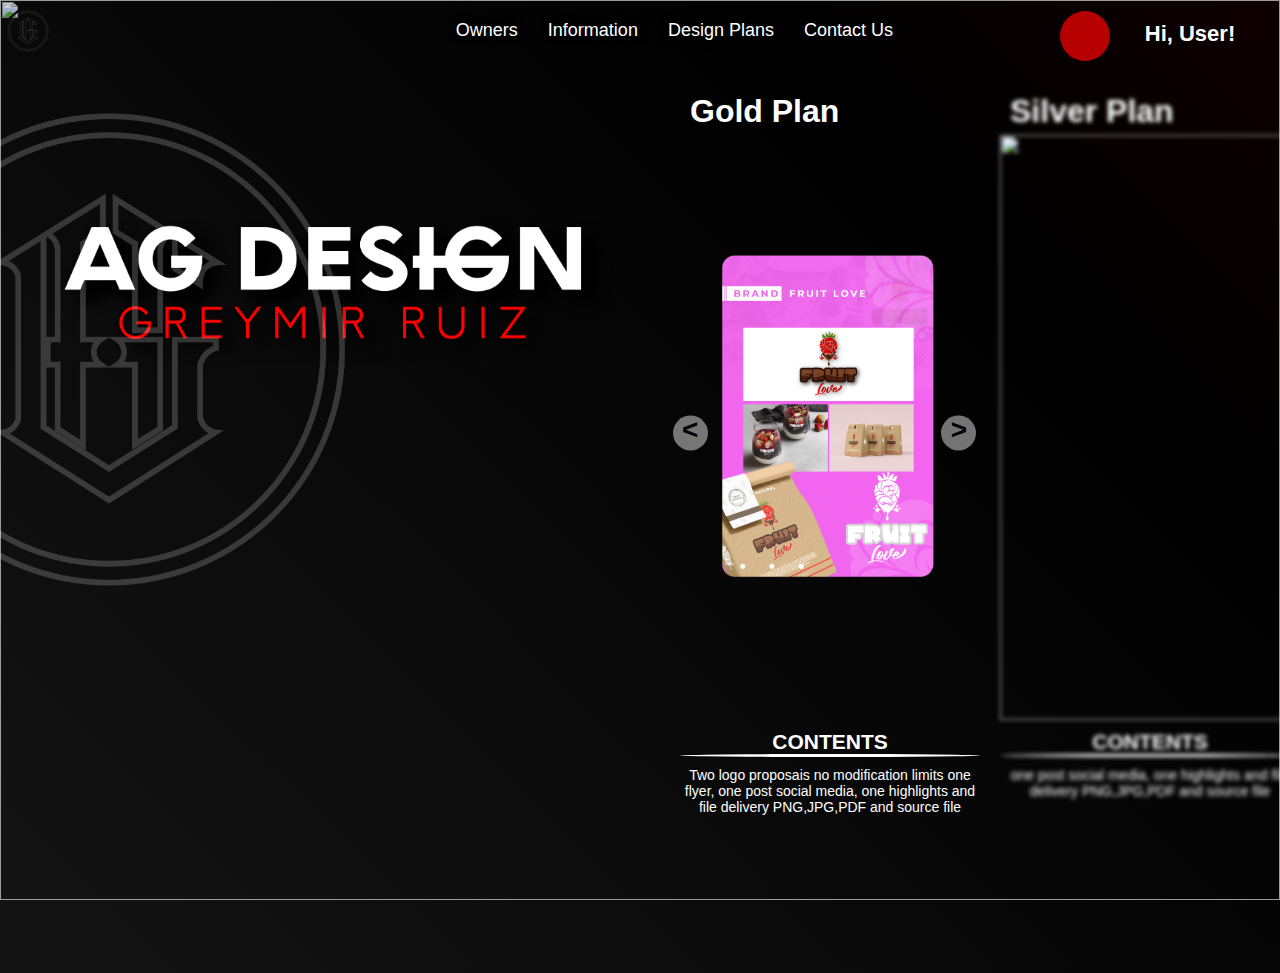
==== index.html @ 28dc9ac4 "comentario inicial" ====
<!DOCTYPE html>
<html lang="en">
<head>
    <meta charset="UTF-8">
    <meta http-equiv="X-UA-Compatible" content="IE=edge">
    <meta name="viewport" content="width=device-width, initial-scale=1.0">
    <link rel="stylesheet" href="style.css">
    <link rel="stylesheet" href="https://use.fontawesome.com/releases/v5.8.1/css/all.css" integrity="sha384-50oBUHEmvpQ+1lW4y57PTFmhCaXp0ML5d60M1M7uH2+nqUivzIebhndOJK28anvf" crossorigin="anonymous">
    <title>AG Design</title>
    <link rel="shortcut icon" href="/img/LOGO VUELTAS_Mesa de trabajo 1.png" type="image/x-icon">
</head>
<body>
<div class="body-container">
    <img src="img/FONDO DE WEB_Mesa de trabajo 1.png" alt="" class="imgfondo">
    <header>
        <div class="menu-btn">
            <i class="fas fa-bars btn-menu"></i>
        </div>
        <div class="navegation-container">
            <div class="logo">
                <img src="/img/LOGO VUELTAS_Mesa de trabajo 1.png" alt="" class="img-log">
            </div>
            <div class="letter-navegation">
                <ul>
                    <li >
                        <a href="/owners/Owners.html" class="a1">Owners</a>
                    </li>
                    <li >
                        <a href="/information/Information.html" class="a2">Information</a>
                    </li>
                    <li >
                        <a href="/desing plans/Desing_Plans.html" class="a3">Design Plans</a>
                    </li>
                    <li >
                        <a href="/Contact Us/Contact_Us.html" class="a4">Contact Us</a>
                    </li>
                </ul>
            </div>
            <div class="search-container">
                <div class="search">
                    <input type="text" placeholder="Buscar" required="" class="input">
                    <div class="btn">
                        <i class="fas fa-search icon"></i>
                    </div>
                </div>
            </div>
            <div class="saludo">
                <p>Hi, User!</p>
            </div>
        </div>
    </header>
    <article>
        <div class="article-container">
            <div class="article-img">
                <img src="img/LOGO VUELTAS_Mesa de trabajo 1.png" alt="" class="img img1">
                <img src="img/LOGO_Mesa de trabajo 1.png" alt="" class="img img2">
            </div>
            <div class="article">
                <div class="article-plans" id="article-plans">
                    <ul>
                        <div class="btn-right-left">
                            <div class="btn_article btn-right">&#62</div>
                            <div class="btn_article btn-left">&#60</div>
                        </div>
                        <li class="plans plan1 t1">
                            <h1>Gold Plan</h1>
                            <div class="i">
                            <i class="fas fa-circle r1 i1"></i>
                            <i class="fas fa-circle"></i>
                            <i class="fas fa-circle"></i>
                            </div>
                            <div class="img-gold">
                                <img src="img/DISEÑO 1_Mesa de trabajo 1.png" alt="" class="gold">
                            </div>
                            <div class="plan-information">
                                <h2>CONTENTS</h2>
                                <div class="linea"></div>
                                <P>Two logo proposais no modification limits one flyer, one post social media, one highlights and file delivery PNG,JPG,PDF and source file</P>
                            </div>
                        </li>
                        <li class="plans plan2 t2">
                            <h1>Silver Plan</h1>
                            <div class="i">
                            <i class="fas fa-circle"></i>
                            <i class="fas fa-circle r2 i2"></i>
                            <i class="fas fa-circle"></i>
                            </div>
                            <div class="img-silver">
                                <img src="img/DISEÑO2_Mesa de trabajo 1.png" alt="" class="silver">
                            </div>
                            <div class="plan-information">
                                <h2>CONTENTS</h2>
                                <div class="linea"></div>
                                <P> one post social media, one highlights and file delivery PNG,JPG,PDF and source file</P>
                            </div>
                        </li>
                        <li class="plans plan3 t3">
                            <h1>Bronce Plan</h1>
                            <div class="i">
                            <i class="fas fa-circle"></i>
                            <i class="fas fa-circle"></i>
                            <i class="fas fa-circle r3 i3"></i>
                            </div>
                            <div class="img-bronce">
                                <img src="img/DISEÑO 1_Mesa de trabajo 1.png" alt="" class="bronce">
                            </div>
                            <div class="plan-information">
                                <h2>CONTENTS</h2>
                                <div class="linea"></div>
                                <P>Lorem ipsum dolor sit amet consectetur adipisicing elit. Aspernatur, debitis!</P>
                            </div>
                        </li>
                    </ul>
                </div>
            </div>
        </div>
    </article>
</div>

<script src="animation.js"></script>
</body>
</html>
---- style.css ----
body {
    font-family: sans-serif;
    box-sizing: border-box;
    margin: 0;
    width: 100%;
    height: 100vh;
    overflow: hidden;
    background: #333333;
    background: linear-gradient(45deg,#333333,#000000,rgb(131, 1, 1));
    background-size: 400% 400%;
    animation: fondo 10s alternate infinite;

}

.body-container {
    width: 100%;
    /* min-width: 840px; */
    height: 100%;

}

.imgfondo {
    width: 100%;
    height: 100%;
    object-fit: cover;
    position: absolute;
    z-index: -1;
    opacity: .8;
    min-height: 620px;
    min-width: 840px;
}

.navegation-container {
    display: flex;
    justify-content: right;
    align-items: center;
    float: right;
    padding-top: 4px;
    width: 100%;
    position: relative;
}
.logo {
    display: flex;
    position: absolute;
    left: -1px;
    height: 50px;
}
.img-log {
    height: 100%;
    width: 100%;
}

.menu-btn {
    position: absolute;
    width: 50px;
    height: 50px;
    margin: 5px;
    color: rgba(255, 255, 255, 0);
    display: flex;
    justify-content: center;
    align-items: center;
    z-index: -2;
    transition: .5s;
}
.menu-btn i {
    font-size: 30px;
}

.search-container {
    margin-right: 2px;
    margin-top: 10px;
    display: flex;
    width: 210px;
    height: 40px;
    align-items: center;
    justify-content: right;

}

.saludo {
    color: white;
    width: 150px;
    height: 30px;
    margin-right: 10px;
    display: flex;
    justify-content: center;
    align-items: center;
    font-size: 22px;
    font-weight: bold;
    transition: .6s;
}


.saludo p{
    margin-right: 10px;
    user-select: none;
}


.search {
    position: absolute;
    padding: 5px;
}

.search input {
    width: 0px;
    height: 30px;
    font-size: 20px;
    margin: 10px;
    padding: 0 20px;
    color: black;
    outline: none;
    border: 1px solid silver;
    border-radius: 30px;
    transition: 0.8s;
}

.btn {
    right: 8px;
    top: 6px;
    position: absolute;
    background: rgb(182, 0, 0);
    width: 50px;
    height: 50px;
    line-height: 50px;
    text-align: center;
    color: white;
    font-size: 20px;
    border-radius: 50%;
    cursor: pointer;
}

.search:hover input{
    width: 150px;
}

.search input:focus {
    width: 150px;
}



.letter-navegation ul {
    list-style: none;
    display: flex;
}

.letter-navegation ul li a {
    text-decoration: none;
    color: white;
    margin: 15px;
    font-size: 18px;
    transition: 1s;
    text-shadow: 0 0 10px black;
}

.letter-navegation ul li .letter:hover {
    animation:none;
    color: rgb(182, 0, 0);
    text-shadow: 0 0 10px rgba(155, 38, 38, 0.685);
    letter-spacing: 1px;
    transition: .6s;
}

article {
    width: 100%;
    height: 100%;
    display: inline-block;
}

.article-container {
    display: flex;
    height: 100%;
    width: 100%;
}

.btn_article {
    background-color: rgba(255, 255, 255, 0.452);
    position: absolute;
    font-size: 28px;
    width: 35px;
    height: 35px;
    border-radius: 50%;
    font-weight: bold;
    font-family: monospace;
    text-align: center;
    top: 50%;
    transform: translateY(-50%);
    cursor: pointer;
    transition: .6s;
}

.btn-left{
    left: 10px;
    z-index: 2;
}
.btn-right{
    right: -46%;
    z-index: 2;
}
.btn-right-left{
    height: 80%;
    width: 50%;
    position: absolute;
    left: .6cm ;
    z-index: 3;
}
.btn_article{
    position: absolute;
}
.btn-right{
    right: 2%;
}
.btn-left {
    right: 1%;
}

.btn-left:hover,.btn-right:hover{
    background-color: white;
    transition: .4s;
    box-shadow: 0 0 5px white;
}
.article-img {
    width: 50%;
    height: 100%;
}

.img {
    position: absolute;
    width: 53%;
    min-width: 400px;
    transition: 1s;
}

.img1{
    left: -18%;
    animation: rotacion 20s linear infinite;
    transition: 1s;
}

.img2 {
    top: -6%;
    z-index: -1;
    transition: 1s;
    filter: drop-shadow(14px 10px 8px black) drop-shadow(-1px 1px 2px black) ; /* esto es para colocarle sombras a las imagenes */
}

.article {
    width: 50%;
    height: 100%;
    display: flex;
    justify-content: center;
    align-items: center;
}

.article-plans {
    height: 100%;
    width: 100%;
    display: flex;
    position: relative;
}

.article-plans ul {
    list-style: none;
    display: flex;
    height: 100%;
    width: 100%;
    position: relative;
}

.plans{
    width: 400px;
    height: 100%;
    color: white;
    position: absolute;
    justify-content: center;
    align-items: center;
}
.plans h1{
    margin: 0;
    margin-left: 10px;
    margin-top: 20px;
    margin-bottom: 5px;
}
.i {
    margin-left: 12px;
}

.t1{
    margin: 0;
    filter: none;
    transition: 1s;
    z-index: 1;
}
.t2{
    margin-left: 50%;
    filter: blur(2px);
    transition: .8s;
    z-index: 2;
    user-select: none;
}
.t3{
    margin-left: 100%;
    filter: blur(20px);
    z-index: 3;
    transition: .7s;
    user-select: none;
}
.img-gold,.img-silver,.img-bronce{
    width: 100%;
    height: 65%;
    display: flex;
    margin: 0;
    padding: 0;
    display: flex;
    justify-content: center;
    align-items: center;
    position: relative;
}

.i1{
    color: rgb(182, 0, 0);
    transition: .3s;
}

.gold,.silver,.bronce {
    object-fit: contain;
    width: 100%;
    height: 100%;
}
.gold,.bronce{
    margin-right: 1cm;
}

.bronce { /* dejar por los momentos */
    filter: saturate(1%);
}
.silver {
    width: 120%;
}

.plan-information {
    width: 100%;
    text-align: center;
    font-size: 14px;
    color: white;
}
.plan-information h2,p {
    height: 10px;
    height: 100%;
    margin: 0;
    margin-top: 10px;
}
.linea {
    background: white;
    height: 3px;
    margin: none;
    padding: none;
    border-radius: 50%;
}

@keyframes rotacion {
    from{
        transform: rotate(0deg)
    }
    to{
        transform: rotate(360deg);
    }
    
}


@media screen and (max-width:1600px) {
    .plans{
        width: 300px;
        height: 100%;
        color: white;
        position: absolute;
        justify-content: center;
        align-items: center;
    }
}

@media screen and (max-width:1199px) {
    .plans{
        width: 260px;
        height: 100%;
        color: white;
        position: absolute;
        justify-content: center;
        align-items: center;
    }
}

@media screen and (max-width:1110px) {
    .article {
        width: 80%;
        height: 100%;
    }
    .img {
        width: 40%;
        transition: 1s;
    }
    
    .img1{
        left: -18%;
        top: 20%;
        transition: 1s;
    }
    
    .img2 {
        top: 18%;
        transition: 1s;
    }
}

@media screen and (max-width:950px) {

    .plans{
        width: 240px;
        height: 100%;
        color: white;
        position: absolute;
        justify-content: center;
        align-items: center;
    }
}

@media screen and (max-width:950px) {
    .logo{
        left:50px;
        margin-top: 4px;
    }
    .menu-btn{
        color: white;
        z-index: 3;
        transition: .5s;
        position: absolute;
    }
    .menu-btn i {
        color: white;
        transition: .5s;
    }
        
    .menu-btn i:hover {
        cursor:pointer;
        color: rgb(182, 0, 0);
        text-shadow: 0 0 10px rgba(155, 38, 38, 0.685);
        transition: .5s;
    }


    .letter-navegation{
        background: rgba(128, 128, 128, 0.884);
        border-radius: 0% 10% 30% 1%;
        position: absolute;
        margin-left: -200%;
        margin-top: 0px;
        top: 0;
        left: 0;
        z-index: 2;
        transition: 3s;
    }
    .letter-navegation ul{
        display: inline-block;
    }
    .letter-navegation ul li{
        padding-top: 5px;
        padding-bottom: 20px;
    }

    .selected {
        margin-left: 0;
        z-index: 2;
        transition: 1.5s;
    }

    .logo {
        top: 3px;
    }

}

@media screen and (max-width:850px) {
    .imgfondo {
        width: 0%;
        height: 0%;
        min-height: 0px;
        min-width: 0px;
    }
    .saludo {
        width: 100px;
    }
    
    .saludo p{
        margin-right: 0px;
        user-select: none;
    }
    .article-img {
        width: 100%;
    }
    .img {
        width: 100%;
    }
    
    .img1{
        left: 0%;
    }
    
    .img2 {
        top: 20%;
    }
    .article-container {
        display: inline-block;
    }

    .article {
        width: 100%;
    }
    
    .plans{
        width: 80%;
    }
    .t1{
        margin: 0;
        filter: none;
        transition: 1s;
        z-index: 1;
    }
    .t2{
        margin-left: 80%;
    }
    .t3{
        margin-left: 150%;
    }

    .btn-right{
        right: -71%;
    }
    
}
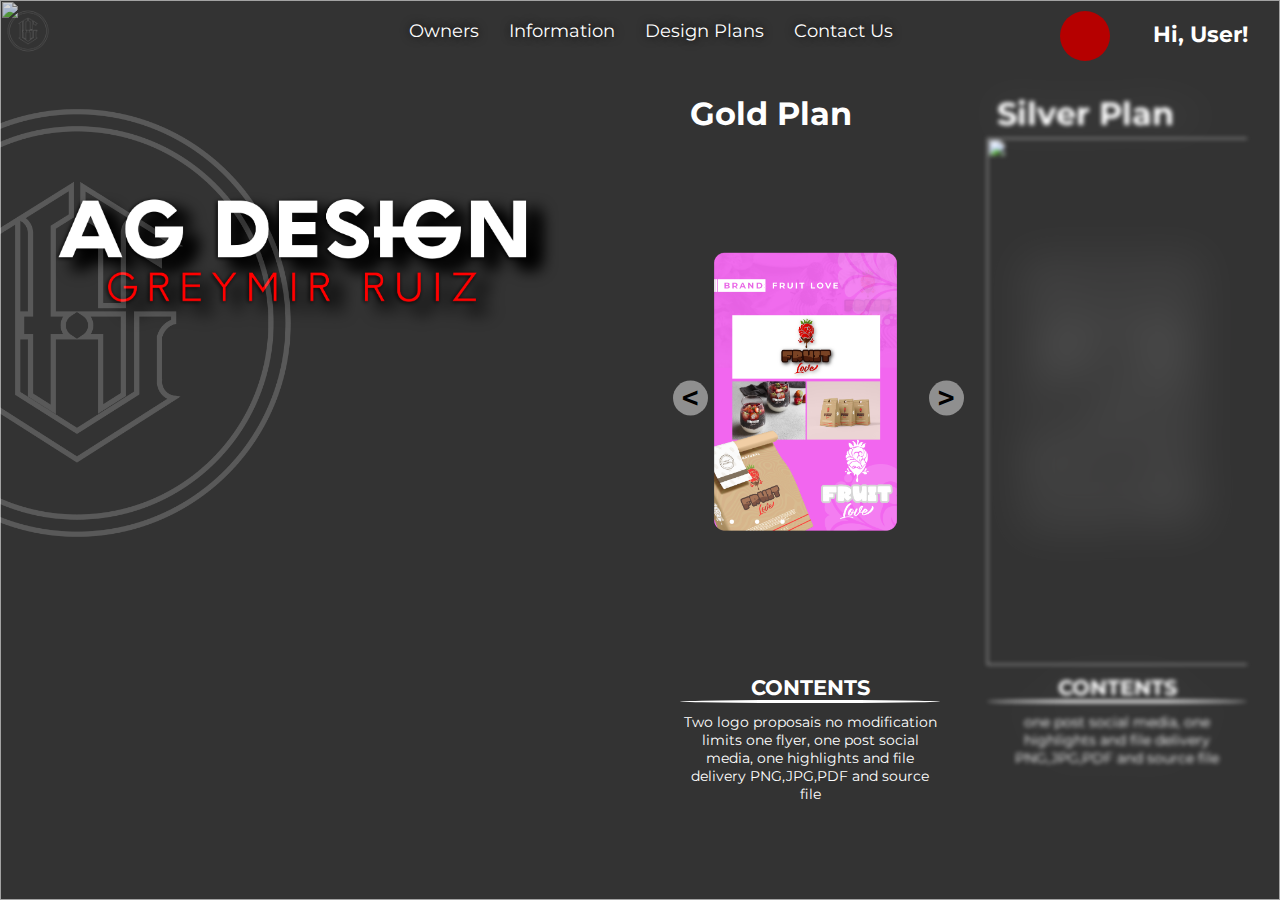
==== commit a4d4d066: "cambios" ====
--- a/index.html
+++ b/index.html
@@ -1,122 +1,131 @@
 <!DOCTYPE html>
 <html lang="en">
+
 <head>
     <meta charset="UTF-8">
     <meta http-equiv="X-UA-Compatible" content="IE=edge">
     <meta name="viewport" content="width=device-width, initial-scale=1.0">
+    <meta name="keywords" content="Ag design, greymir, greysart, diseñador grafico, designer, graphic designer">
+    <link rel="preconnect" href="https://fonts.googleapis.com">
+    <link rel="preconnect" href="https://fonts.gstatic.com" crossorigin>
+    <link href="https://fonts.googleapis.com/css2?family=Montserrat:wght@500&display=swap" rel="stylesheet">
     <link rel="stylesheet" href="style.css">
-    <link rel="stylesheet" href="https://use.fontawesome.com/releases/v5.8.1/css/all.css" integrity="sha384-50oBUHEmvpQ+1lW4y57PTFmhCaXp0ML5d60M1M7uH2+nqUivzIebhndOJK28anvf" crossorigin="anonymous">
+    <link rel="stylesheet" href="https://use.fontawesome.com/releases/v5.8.1/css/all.css"
+        integrity="sha384-50oBUHEmvpQ+1lW4y57PTFmhCaXp0ML5d60M1M7uH2+nqUivzIebhndOJK28anvf" crossorigin="anonymous">
     <title>AG Design</title>
     <link rel="shortcut icon" href="/img/LOGO VUELTAS_Mesa de trabajo 1.png" type="image/x-icon">
 </head>
+
 <body>
-<div class="body-container">
-    <img src="img/FONDO DE WEB_Mesa de trabajo 1.png" alt="" class="imgfondo">
-    <header>
-        <div class="menu-btn">
-            <i class="fas fa-bars btn-menu"></i>
-        </div>
-        <div class="navegation-container">
-            <div class="logo">
-                <img src="/img/LOGO VUELTAS_Mesa de trabajo 1.png" alt="" class="img-log">
+    <div class="body-container">
+        <img src="img/FONDO DE WEB_Mesa de trabajo 1.png" alt="" class="imgfondo">
+        <header>
+            <div class="menu-btn">
+                <i class="fas fa-bars btn-menu"></i>
             </div>
-            <div class="letter-navegation">
-                <ul>
-                    <li >
-                        <a href="/owners/Owners.html" class="a1">Owners</a>
-                    </li>
-                    <li >
-                        <a href="/information/Information.html" class="a2">Information</a>
-                    </li>
-                    <li >
-                        <a href="/desing plans/Desing_Plans.html" class="a3">Design Plans</a>
-                    </li>
-                    <li >
-                        <a href="/Contact Us/Contact_Us.html" class="a4">Contact Us</a>
-                    </li>
-                </ul>
+            <div class="navegation-container">
+                <div class="logo">
+                    <img src="/img/LOGO VUELTAS_Mesa de trabajo 1.png" alt="" class="img-log">
+                </div>
+                <div class="letter-navegation">
+                    <ul>
+                        <li>
+                            <a href="/owners/Owners.html" class="a1">Owners</a>
+                        </li>
+                        <li>
+                            <a href="/information/Information.html" class="a2">Information</a>
+                        </li>
+                        <li>
+                            <a href="/desing plans/Desing_Plans.html" class="a3">Design Plans</a>
+                        </li>
+                        <li>
+                            <a href="/Contact Us/Contact_Us.html" class="a4">Contact Us</a>
+                        </li>
+                    </ul>
+                </div>
+                <div class="search-container">
+                    <div class="search">
+                        <input type="text" placeholder="Buscar" required="" class="input">
+                        <div class="btn">
+                            <i class="fas fa-search icon"></i>
+                        </div>
+                    </div>
+                </div>
+                <div class="saludo">
+                    <p>Hi, User!</p>
+                </div>
             </div>
-            <div class="search-container">
-                <div class="search">
-                    <input type="text" placeholder="Buscar" required="" class="input">
-                    <div class="btn">
-                        <i class="fas fa-search icon"></i>
+        </header>
+        <article>
+            <div class="article-container">
+                <div class="article-img">
+                    <img src="img/LOGO VUELTAS_Mesa de trabajo 1.png" alt="" class="img img1">
+                    <img src="img/LOGO_Mesa de trabajo 1.png" alt="" class="img img2">
+                </div>
+                <div class="article">
+                    <div class="article-plans" id="article-plans">
+                        <ul>
+                            <div class="btn-right-left">
+                                <div class="btn_article btn-right">&#62</div>
+                                <div class="btn_article btn-left">&#60</div>
+                            </div>
+                            <li class="plans plan1 t1">
+                                <h1>Gold Plan</h1>
+                                <div class="i">
+                                    <i class="fas fa-circle r1 i1"></i>
+                                    <i class="fas fa-circle"></i>
+                                    <i class="fas fa-circle"></i>
+                                </div>
+                                <div class="img-gold">
+                                    <img src="img/DISEÑO 1_Mesa de trabajo 1.png" alt="" class="gold">
+                                </div>
+                                <div class="plan-information">
+                                    <h2>CONTENTS</h2>
+                                    <div class="linea"></div>
+                                    <P>Two logo proposais no modification limits one flyer, one post social media, one
+                                        highlights and file delivery PNG,JPG,PDF and source file</P>
+                                </div>
+                            </li>
+                            <li class="plans plan2 t2">
+                                <h1>Silver Plan</h1>
+                                <div class="i">
+                                    <i class="fas fa-circle"></i>
+                                    <i class="fas fa-circle r2 i2"></i>
+                                    <i class="fas fa-circle"></i>
+                                </div>
+                                <div class="img-silver">
+                                    <img src="img/DISEÑO2_Mesa de trabajo 1.png" alt="" class="silver">
+                                </div>
+                                <div class="plan-information">
+                                    <h2>CONTENTS</h2>
+                                    <div class="linea"></div>
+                                    <P> one post social media, one highlights and file delivery PNG,JPG,PDF and source
+                                        file</P>
+                                </div>
+                            </li>
+                            <li class="plans plan3 t3">
+                                <h1>Bronze Plan</h1>
+                                <div class="i">
+                                    <i class="fas fa-circle"></i>
+                                    <i class="fas fa-circle"></i>
+                                    <i class="fas fa-circle r3 i3"></i>
+                                </div>
+                                <div class="img-bronce">
+                                    <img src="img/DISEÑO 1_Mesa de trabajo 1.png" alt="" class="bronce">
+                                </div>
+                                <div class="plan-information">
+                                    <h2>CONTENTS</h2>
+                                    <div class="linea"></div>
+                                    <P>Lorem ipsum dolor sit amet consectetur adipisicing elit. Aspernatur, debitis!</P>
+                                </div>
+                            </li>
+                        </ul>
                     </div>
                 </div>
             </div>
-            <div class="saludo">
-                <p>Hi, User!</p>
-            </div>
-        </div>
-    </header>
-    <article>
-        <div class="article-container">
-            <div class="article-img">
-                <img src="img/LOGO VUELTAS_Mesa de trabajo 1.png" alt="" class="img img1">
-                <img src="img/LOGO_Mesa de trabajo 1.png" alt="" class="img img2">
-            </div>
-            <div class="article">
-                <div class="article-plans" id="article-plans">
-                    <ul>
-                        <div class="btn-right-left">
-                            <div class="btn_article btn-right">&#62</div>
-                            <div class="btn_article btn-left">&#60</div>
-                        </div>
-                        <li class="plans plan1 t1">
-                            <h1>Gold Plan</h1>
-                            <div class="i">
-                            <i class="fas fa-circle r1 i1"></i>
-                            <i class="fas fa-circle"></i>
-                            <i class="fas fa-circle"></i>
-                            </div>
-                            <div class="img-gold">
-                                <img src="img/DISEÑO 1_Mesa de trabajo 1.png" alt="" class="gold">
-                            </div>
-                            <div class="plan-information">
-                                <h2>CONTENTS</h2>
-                                <div class="linea"></div>
-                                <P>Two logo proposais no modification limits one flyer, one post social media, one highlights and file delivery PNG,JPG,PDF and source file</P>
-                            </div>
-                        </li>
-                        <li class="plans plan2 t2">
-                            <h1>Silver Plan</h1>
-                            <div class="i">
-                            <i class="fas fa-circle"></i>
-                            <i class="fas fa-circle r2 i2"></i>
-                            <i class="fas fa-circle"></i>
-                            </div>
-                            <div class="img-silver">
-                                <img src="img/DISEÑO2_Mesa de trabajo 1.png" alt="" class="silver">
-                            </div>
-                            <div class="plan-information">
-                                <h2>CONTENTS</h2>
-                                <div class="linea"></div>
-                                <P> one post social media, one highlights and file delivery PNG,JPG,PDF and source file</P>
-                            </div>
-                        </li>
-                        <li class="plans plan3 t3">
-                            <h1>Bronce Plan</h1>
-                            <div class="i">
-                            <i class="fas fa-circle"></i>
-                            <i class="fas fa-circle"></i>
-                            <i class="fas fa-circle r3 i3"></i>
-                            </div>
-                            <div class="img-bronce">
-                                <img src="img/DISEÑO 1_Mesa de trabajo 1.png" alt="" class="bronce">
-                            </div>
-                            <div class="plan-information">
-                                <h2>CONTENTS</h2>
-                                <div class="linea"></div>
-                                <P>Lorem ipsum dolor sit amet consectetur adipisicing elit. Aspernatur, debitis!</P>
-                            </div>
-                        </li>
-                    </ul>
-                </div>
-            </div>
-        </div>
-    </article>
-</div>
+        </article>
+    </div>
+    <script src="animation.js"></script>
+</body>
 
-<script src="animation.js"></script>
-</body>
 </html>--- a/style.css
+++ b/style.css
@@ -1,23 +1,16 @@
-
 body {
-    font-family: sans-serif;
-    box-sizing: border-box;
+    font-family: 'Montserrat', sans-serif;
+    box-sizing: content-box;
     margin: 0;
     width: 100%;
-    height: 100vh;
+    height: 90vh;
     overflow: hidden;
     background: #333333;
-    background: linear-gradient(45deg,#333333,#000000,rgb(131, 1, 1));
-    background-size: 400% 400%;
-    animation: fondo 10s alternate infinite;
-
 }
 
 .body-container {
     width: 100%;
-    /* min-width: 840px; */
-    height: 100%;
-
+    height: 100%;
 }
 
 .imgfondo {
@@ -40,12 +33,14 @@
     width: 100%;
     position: relative;
 }
+
 .logo {
     display: flex;
     position: absolute;
     left: -1px;
     height: 50px;
 }
+
 .img-log {
     height: 100%;
     width: 100%;
@@ -63,6 +58,7 @@
     z-index: -2;
     transition: .5s;
 }
+
 .menu-btn i {
     font-size: 30px;
 }
@@ -92,8 +88,9 @@
 }
 
 
-.saludo p{
+.saludo p {
     margin-right: 10px;
+    margin-left: 20px;
     user-select: none;
 }
 
@@ -131,7 +128,7 @@
     cursor: pointer;
 }
 
-.search:hover input{
+.search:hover input {
     width: 150px;
 }
 
@@ -156,7 +153,7 @@
 }
 
 .letter-navegation ul li .letter:hover {
-    animation:none;
+    animation: none;
     color: rgb(182, 0, 0);
     text-shadow: 0 0 10px rgba(155, 38, 38, 0.685);
     letter-spacing: 1px;
@@ -173,6 +170,48 @@
     display: flex;
     height: 100%;
     width: 100%;
+}
+
+
+.article-img {
+    width: 50%;
+    height: 100%;
+}
+
+.img {
+    position: absolute;
+    width: 48%;
+    min-width: 400px;
+    transition: 1s;
+}
+
+.img1 {
+    left: -18%;
+    animation: rotacion 20s linear infinite;
+    transition: 1s;
+}
+
+.img2 {
+    top: -6%;
+    z-index: -1;
+    transition: 1s;
+    filter: drop-shadow(14px 10px 8px black) drop-shadow(-1px 1px 2px black);
+    /* esto es para colocarle sombras a las imagenes */
+}
+
+.article {
+    width: 48%;
+    height: 100%;
+    display: flex;
+    justify-content: center;
+    align-items: center;
+}
+
+.article-plans {
+    height: 100%;
+    width: 100%;
+    display: flex;
+    position: relative;
 }
 
 .btn_article {
@@ -191,123 +230,100 @@
     transition: .6s;
 }
 
-.btn-left{
+.btn-left {
     left: 10px;
     z-index: 2;
 }
-.btn-right{
+
+.btn-right {
     right: -46%;
     z-index: 2;
 }
-.btn-right-left{
+
+.btn-right-left {
     height: 80%;
     width: 50%;
     position: absolute;
-    left: .6cm ;
+    left: .6cm;
     z-index: 3;
 }
-.btn_article{
-    position: absolute;
-}
-.btn-right{
+
+.btn_article {
+    position: absolute;
+}
+
+.btn-right {
     right: 2%;
 }
+
 .btn-left {
     right: 1%;
 }
 
-.btn-left:hover,.btn-right:hover{
+.btn-left:hover,
+.btn-right:hover {
     background-color: white;
     transition: .4s;
     box-shadow: 0 0 5px white;
 }
-.article-img {
-    width: 50%;
-    height: 100%;
-}
-
-.img {
-    position: absolute;
-    width: 53%;
-    min-width: 400px;
-    transition: 1s;
-}
-
-.img1{
-    left: -18%;
-    animation: rotacion 20s linear infinite;
-    transition: 1s;
-}
-
-.img2 {
-    top: -6%;
-    z-index: -1;
-    transition: 1s;
-    filter: drop-shadow(14px 10px 8px black) drop-shadow(-1px 1px 2px black) ; /* esto es para colocarle sombras a las imagenes */
-}
-
-.article {
-    width: 50%;
-    height: 100%;
-    display: flex;
+
+.article-plans ul {
+    list-style: none;
+    display: flex;
+    height: 100%;
+    width: 100%;
+    position: relative;
+}
+
+.plans {
+    width: 400px;
+    height: 100%;
+    color: white;
+    position: absolute;
     justify-content: center;
     align-items: center;
 }
 
-.article-plans {
-    height: 100%;
-    width: 100%;
-    display: flex;
-    position: relative;
-}
-
-.article-plans ul {
-    list-style: none;
-    display: flex;
-    height: 100%;
-    width: 100%;
-    position: relative;
-}
-
-.plans{
-    width: 400px;
-    height: 100%;
-    color: white;
-    position: absolute;
-    justify-content: center;
-    align-items: center;
-}
-.plans h1{
+.plans h1 {
     margin: 0;
     margin-left: 10px;
     margin-top: 20px;
     margin-bottom: 5px;
 }
+
 .i {
     margin-left: 12px;
 }
 
-.t1{
+.t1 {
     margin: 0;
     filter: none;
     transition: 1s;
-    z-index: 1;
-}
-.t2{
+    z-index: 2;
+}
+
+.t2 {
     margin-left: 50%;
     filter: blur(2px);
     transition: .8s;
-    z-index: 2;
+    z-index: 1;
     user-select: none;
 }
-.t3{
-    margin-left: 100%;
+
+.t3 {
+    margin-left: 50%;
+    width: 0px;
+    height: 0px;
     filter: blur(20px);
-    z-index: 3;
+    z-index: -2;
+    opacity: .1;
     transition: .7s;
     user-select: none;
 }
-.img-gold,.img-silver,.img-bronce{
+
+.img-gold,
+.img-silver,
+.img-bronce {
     width: 100%;
     height: 65%;
     display: flex;
@@ -319,23 +335,29 @@
     position: relative;
 }
 
-.i1{
+.i1 {
     color: rgb(182, 0, 0);
     transition: .3s;
 }
 
-.gold,.silver,.bronce {
+.gold,
+.silver,
+.bronce {
     object-fit: contain;
     width: 100%;
     height: 100%;
 }
-.gold,.bronce{
+
+.gold,
+.bronce {
     margin-right: 1cm;
 }
 
-.bronce { /* dejar por los momentos */
+.bronce {
+    /* dejar por los momentos */
     filter: saturate(1%);
 }
+
 .silver {
     width: 120%;
 }
@@ -346,12 +368,15 @@
     font-size: 14px;
     color: white;
 }
-.plan-information h2,p {
+
+.plan-information h2,
+p {
     height: 10px;
     height: 100%;
     margin: 0;
     margin-top: 10px;
 }
+
 .linea {
     background: white;
     height: 3px;
@@ -360,34 +385,46 @@
     border-radius: 50%;
 }
 
+
+
 @keyframes rotacion {
-    from{
+    from {
         transform: rotate(0deg)
     }
-    to{
+
+    to {
         transform: rotate(360deg);
     }
-    
+
+}
+
+@keyframes fondo {
+    to {
+        background-position: 0% 50%;
+    }
+
+    from {
+        background-position: 100% 50%;
+    }
+
 }
 
 
 @media screen and (max-width:1600px) {
-    .plans{
+    .plans {
         width: 300px;
         height: 100%;
         color: white;
-        position: absolute;
         justify-content: center;
         align-items: center;
     }
 }
 
-@media screen and (max-width:1199px) {
-    .plans{
+@media screen and (max-width:1300px) {
+    .plans {
         width: 260px;
         height: 100%;
         color: white;
-        position: absolute;
         justify-content: center;
         align-items: center;
     }
@@ -398,17 +435,18 @@
         width: 80%;
         height: 100%;
     }
+
     .img {
         width: 40%;
         transition: 1s;
     }
-    
-    .img1{
+
+    .img1 {
         left: -18%;
         top: 20%;
         transition: 1s;
     }
-    
+
     .img2 {
         top: 18%;
         transition: 1s;
@@ -417,41 +455,39 @@
 
 @media screen and (max-width:950px) {
 
-    .plans{
+    .plans {
         width: 240px;
         height: 100%;
-        color: white;
-        position: absolute;
-        justify-content: center;
-        align-items: center;
     }
 }
 
 @media screen and (max-width:950px) {
-    .logo{
-        left:50px;
+    .logo {
+        left: 50px;
         margin-top: 4px;
     }
-    .menu-btn{
+
+    .menu-btn {
         color: white;
         z-index: 3;
         transition: .5s;
         position: absolute;
     }
+
     .menu-btn i {
         color: white;
         transition: .5s;
     }
-        
+
     .menu-btn i:hover {
-        cursor:pointer;
+        cursor: pointer;
         color: rgb(182, 0, 0);
         text-shadow: 0 0 10px rgba(155, 38, 38, 0.685);
         transition: .5s;
     }
 
 
-    .letter-navegation{
+    .letter-navegation {
         background: rgba(128, 128, 128, 0.884);
         border-radius: 0% 10% 30% 1%;
         position: absolute;
@@ -459,14 +495,17 @@
         margin-top: 0px;
         top: 0;
         left: 0;
+        height: 30vh;
         z-index: 2;
         transition: 3s;
     }
-    .letter-navegation ul{
+
+    .letter-navegation ul {
         display: inline-block;
     }
-    .letter-navegation ul li{
-        padding-top: 5px;
+
+    .letter-navegation ul li {
+        padding-top: 10px;
         padding-bottom: 20px;
     }
 
@@ -483,60 +522,91 @@
 }
 
 @media screen and (max-width:850px) {
+    body {
+        overflow: auto;
+        min-height: 540px;
+        background: linear-gradient(45deg, #333333, #000000, rgb(131, 1, 1));
+        background-size: 600% 600%;
+        animation: fondo 10s alternate infinite;
+    }
+
     .imgfondo {
-        width: 0%;
-        height: 0%;
-        min-height: 0px;
-        min-width: 0px;
-    }
+        display: none;
+    }
+
     .saludo {
+        width: 150px;
+        margin: 0;
+    }
+
+    .saludo p {
+        margin-right: 0px;
+        margin-left: 0px;
+        user-select: none;
+    }
+
+    .search:hover input {
         width: 100px;
     }
-    
-    .saludo p{
-        margin-right: 0px;
-        user-select: none;
-    }
+
+    .search input:focus {
+        width: 100px;
+    }
+
+    .article-container {
+        height: auto;
+        width: auto;
+        display: inline-block;
+        min-height: 760px;
+    }
+
     .article-img {
         width: 100%;
-    }
+        height: 60vh;
+    }
+
     .img {
         width: 100%;
     }
-    
-    .img1{
+
+    .img1 {
         left: 0%;
-    }
-    
+        position: relative;
+        border-radius: 100%;
+        animation: none;
+    }
+
     .img2 {
         top: 20%;
-    }
-    .article-container {
-        display: inline-block;
+        left: 1%;
     }
 
     .article {
         width: 100%;
-    }
-    
-    .plans{
-        width: 80%;
-    }
-    .t1{
-        margin: 0;
-        filter: none;
-        transition: 1s;
-        z-index: 1;
-    }
-    .t2{
-        margin-left: 80%;
-    }
-    .t3{
-        margin-left: 150%;
-    }
-
-    .btn-right{
-        right: -71%;
-    }
-    
+        height: 60vh;
+    }
+
+    .plans {
+        width: 90%;
+        height: 100%;
+    }
+
+    .t1 {
+        margin-left: 0;
+    }
+
+    .t2 {
+        margin-left: 0%;
+        filter: opacity(1%);
+    }
+
+    .t3 {
+        margin-left: 0%;
+        visibility: hidden;
+    }
+
+    .btn-right {
+        right: -90%;
+    }
+
 }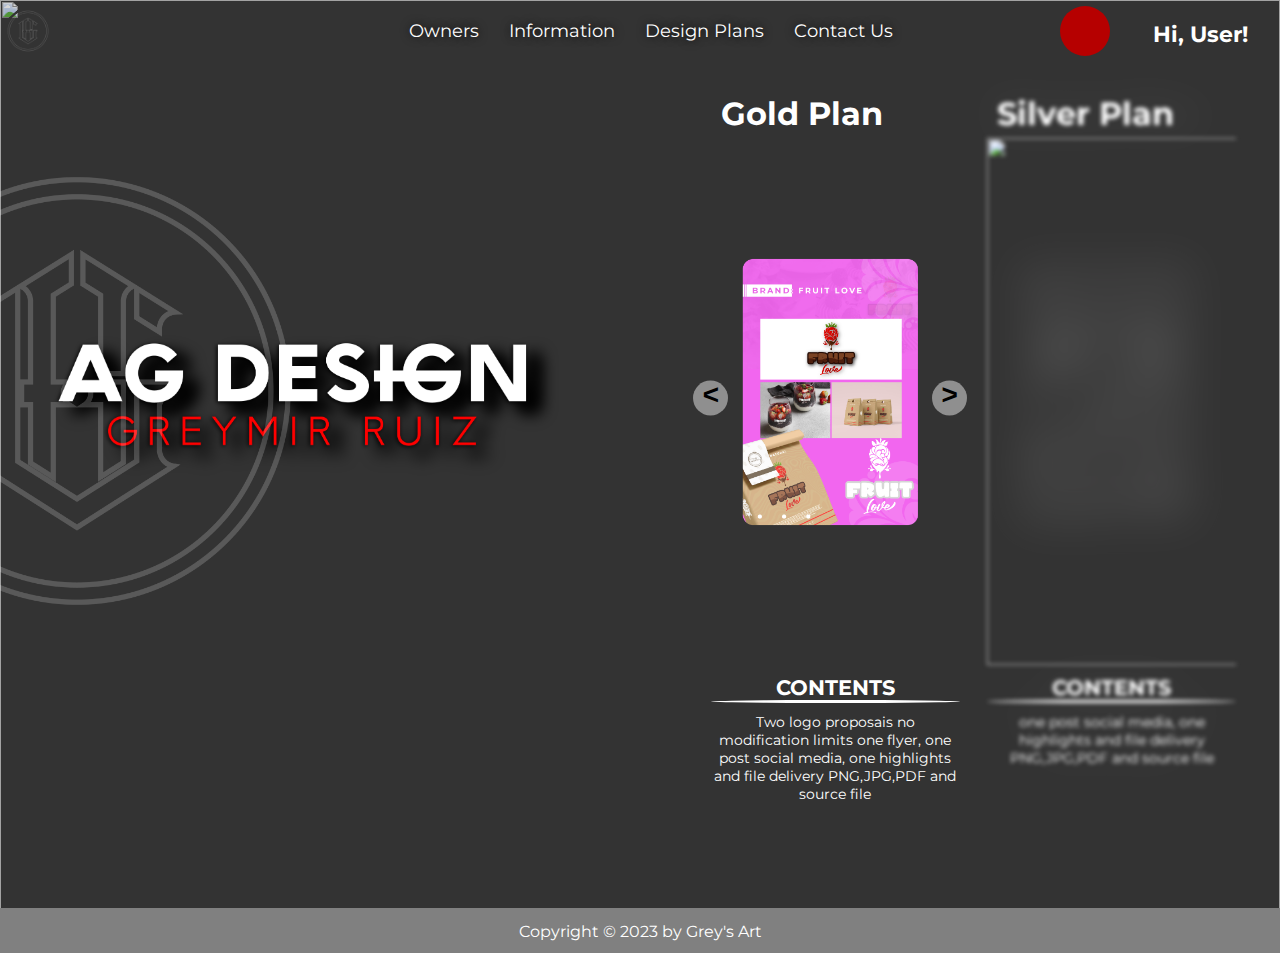
==== commit ef440bbb: "Add files via upload" ====
--- a/index.html
+++ b/index.html
@@ -124,7 +124,13 @@
                 </div>
             </div>
         </article>
+        <footer>
+            <div>
+                <p>Copyright © 2023 by Grey's Art</p>
+            </div>
+        </footer>
     </div>
+
     <script src="animation.js"></script>
 </body>
 
--- a/style.css
+++ b/style.css
@@ -5,9 +5,31 @@
     width: 100%;
     height: 90vh;
     overflow: hidden;
+    overflow-y: auto;
     background: #333333;
 }
 
+body{
+    overflow:scroll;
+    overflow-x: hidden;
+
+}
+
+body::-webkit-scrollbar {
+    width: 14px;             /* width of the entire scrollbar */
+  }
+  
+body::-webkit-scrollbar-track {
+    background: black;
+        /* color of the tracking area */
+  }
+  
+body::-webkit-scrollbar-thumb {
+    background-color: white;    /* color of the scroll thumb */
+    border-radius: 20px;       /* roundness of the scroll thumb */
+    border: 3px solid black;  /* creates padding around scroll thumb */
+  }
+
 .body-container {
     width: 100%;
     height: 100%;
@@ -15,7 +37,7 @@
 
 .imgfondo {
     width: 100%;
-    height: 100%;
+    height: 104%;
     object-fit: cover;
     position: absolute;
     z-index: -1;
@@ -65,7 +87,6 @@
 
 .search-container {
     margin-right: 2px;
-    margin-top: 10px;
     display: flex;
     width: 210px;
     height: 40px;
@@ -187,12 +208,13 @@
 
 .img1 {
     left: -18%;
+    top: 2%;
     animation: rotacion 20s linear infinite;
     transition: 1s;
 }
 
 .img2 {
-    top: -6%;
+    top: -2%;
     z-index: -1;
     transition: 1s;
     filter: drop-shadow(14px 10px 8px black) drop-shadow(-1px 1px 2px black);
@@ -205,11 +227,12 @@
     display: flex;
     justify-content: center;
     align-items: center;
+    transition: 0.5s;
 }
 
 .article-plans {
     height: 100%;
-    width: 100%;
+    width: 90%;
     display: flex;
     position: relative;
 }
@@ -253,11 +276,11 @@
 }
 
 .btn-right {
-    right: 2%;
+    right: 1vh;
 }
 
 .btn-left {
-    right: 1%;
+    left: 0vh;
 }
 
 .btn-left:hover,
@@ -384,6 +407,16 @@
     padding: none;
     border-radius: 50%;
 }
+ footer{
+    height: 4vh;
+    background-color: gray;
+    margin-top: 4vh;
+    padding-bottom: 1vh;
+    display: flex;
+    justify-content: center;
+    align-items: center;
+    color: white;
+ }
 
 
 
@@ -412,28 +445,50 @@
 
 @media screen and (max-width:1600px) {
     .plans {
-        width: 300px;
+        width: 45%;
         height: 100%;
         color: white;
         justify-content: center;
         align-items: center;
     }
+    .btn-right {
+        right: 1%;
+    }
+}
+@media screen and (max-width:1500px) {
+    .img2 {
+        top: 4%;
+    }
+    
+    .img1 {
+    top: 8%;
+}
 }
 
 @media screen and (max-width:1300px) {
     .plans {
-        width: 260px;
+        width: 45%;
         height: 100%;
         color: white;
         justify-content: center;
         align-items: center;
     }
+    .img1 {
+        top: 14%;
+    }
+    .img2 {
+        top: 10%;
+    }
+    .btn-right {
+        right: 1%;
+    }
 }
 
 @media screen and (max-width:1110px) {
     .article {
         width: 80%;
         height: 100%;
+        transition: 0.5s;
     }
 
     .img {
@@ -453,11 +508,10 @@
     }
 }
 
-@media screen and (max-width:950px) {
-
-    .plans {
-        width: 240px;
-        height: 100%;
+@media screen and (max-width:1100px) {
+
+    .btn-left{
+        left: 0%;
     }
 }
 
@@ -488,16 +542,16 @@
 
 
     .letter-navegation {
-        background: rgba(128, 128, 128, 0.884);
-        border-radius: 0% 10% 30% 1%;
+        background: rgba(128, 128, 128, 0.938);
+        border-radius: 0% 1% 30% 1%;
         position: absolute;
         margin-left: -200%;
         margin-top: 0px;
         top: 0;
         left: 0;
-        height: 30vh;
+        height: 260px;
         z-index: 2;
-        transition: 3s;
+        transition: 2s;
     }
 
     .letter-navegation ul {
@@ -505,18 +559,22 @@
     }
 
     .letter-navegation ul li {
-        padding-top: 10px;
-        padding-bottom: 20px;
+        padding-top: 5px;
+        padding-bottom: 30px;
+        padding-left: 10px;
     }
 
     .selected {
         margin-left: 0;
         z-index: 2;
-        transition: 1.5s;
+        transition: 1s;
     }
 
     .logo {
         top: 3px;
+    }
+    .search{
+        margin-top:10px;
     }
 
 }
@@ -524,10 +582,15 @@
 @media screen and (max-width:850px) {
     body {
         overflow: auto;
+        overflow-x: hidden;
         min-height: 540px;
         background: linear-gradient(45deg, #333333, #000000, rgb(131, 1, 1));
         background-size: 600% 600%;
         animation: fondo 10s alternate infinite;
+    }
+    .search-container {
+        margin-top: 0px;
+    
     }
 
     .imgfondo {
@@ -562,7 +625,8 @@
 
     .article-img {
         width: 100%;
-        height: 60vh;
+        height: 80vh;
+        transition: .5s;
     }
 
     .img {
@@ -583,6 +647,7 @@
 
     .article {
         width: 100%;
+        padding-top: 10vh;
         height: 60vh;
     }
 
@@ -609,4 +674,13 @@
         right: -90%;
     }
 
+}
+
+@media screen and (max-width:640px) {
+
+    .article-img {
+        width: 100%;
+        height: 60vh;
+        transition: .5s;
+    }
 }